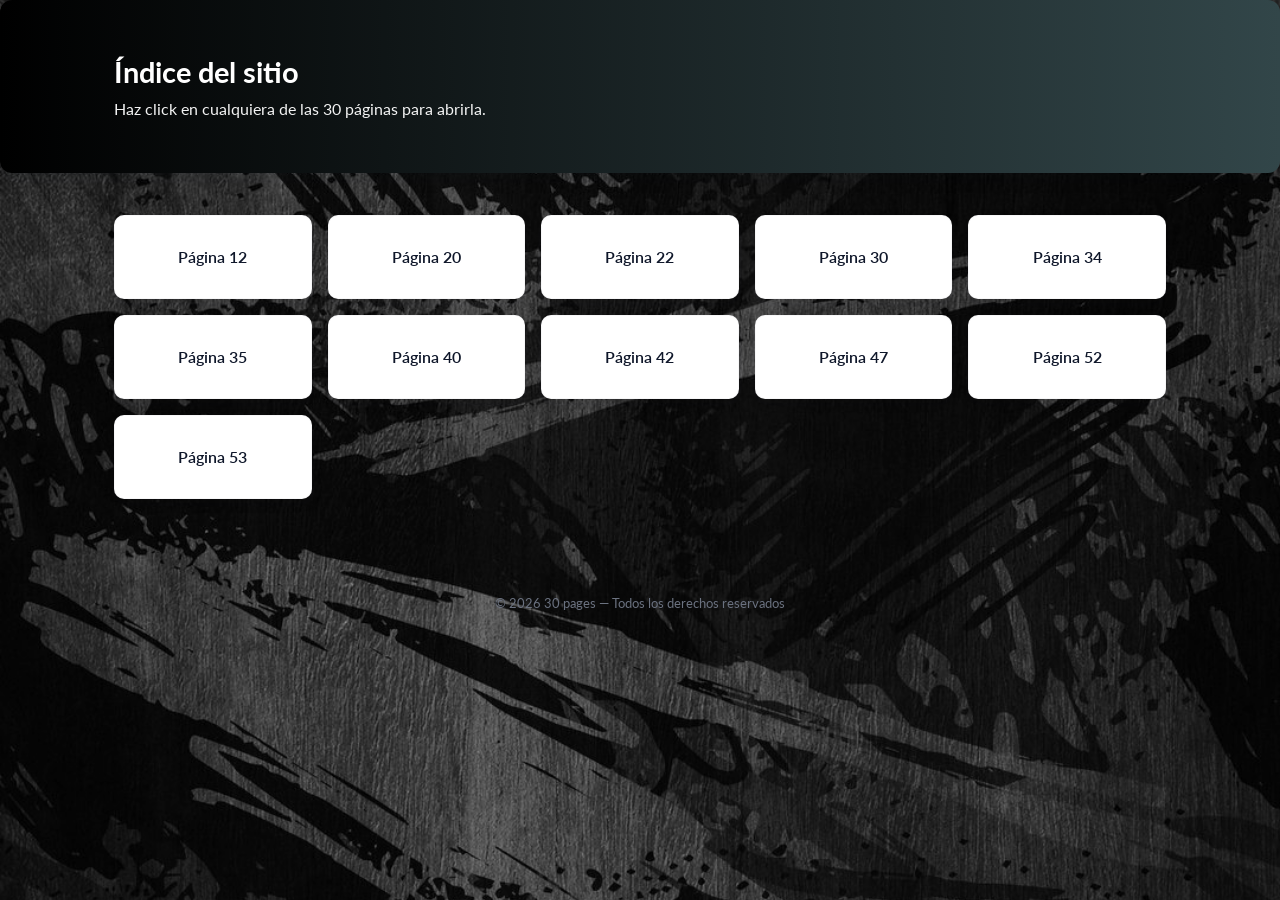
==== index.html @ 9c052e04 "feat: 🚀 Implementacion del sitio principal" ====
<!doctype html>
<html lang="es">
<head>
  <meta charset="utf-8" />
  <meta name="viewport" content="width=device-width,initial-scale=1" />
  <title>30 pages</title>

  
  <link href="https://fonts.googleapis.com/css2?family=Lato:wght@400;600;700&display=swap" rel="stylesheet">

  
  <link rel="stylesheet" href="index.css" />
</head>
<body>
  <header class="site-header">
    <div class="container">
      <h1>Índice del sitio</h1>
      <p class="subtitle">Haz click en cualquiera de las 30 páginas para abrirla.</p>
    </div>
  </header>

  <main class="container">
    <nav aria-label="Lista de páginas">
      <ul class="pages-grid">
        <li><a href="html/pages12.html" target="_blank">Página 12</a></li>
        <li><a href="html/pages20.html" target="_blank">Página 20</a></li>
        <li><a href="html/pages22.html" target="_blank">Página 22</a></li>
        <li><a href="html/pages30.html" target="_blank">Página 30</a></li>
        <li><a href="html/pages34.html" target="_blank">Página 34</a></li>
        <li><a href="html/pages35.html" target="_blank">Página 35</a></li>
        <li><a href="html/pages40.html" target="_blank">Página 40</a></li>
        <li><a href="html/pages42.html" target="_blank">Página 42</a></li>
        <li><a href="html/pages47.html" target="_blank">Página 47</a></li>
        <li><a href="html/pages52.html" target="_blank">Página 52</a></li>
        <li><a href="html/pages53.html" target="_blank">Página 53</a></li>
      </ul>
    </nav>
  </main>

  <footer class="site-footer">
    <div class="container">
      <small>© <span id="year"></span> 30 pages — Todos los derechos reservados</small>
    </div>
  </footer>

  <script>
    document.getElementById('year').textContent = new Date().getFullYear();
  </script>
</body>
</html>
---- index.css ----
* { box-sizing: border-box; }
html, body { height: 100%; margin: 0; }

body {
  font-family: 'Lato', system-ui, -apple-system, "Segoe UI", Roboto, "Helvetica Neue", Arial;
  line-height: 1.4;
  color: #000000;
  background: url("./assets/images/fondo.jpg") no-repeat center center fixed;
  background-size: cover;
  position: relative;
  z-index: 0;
}

body::before {
  content: "";
  position: fixed;
  top: 0; left: 0;
  width: 100%; height: 100%;
  background: rgba(0, 0, 0, 0.35); /* capa de claridad */
  z-index: -1; /* se va detrás del contenido */
}

.container {
  max-width: 1100px;
  margin: 0 auto;
  padding: 24px;
}

.site-header {
  background: linear-gradient(90deg, #000000 0%, #324649 100%);
  color: white;
  padding: 28px 0;
  margin-bottom: 18px;
  box-shadow: 0 6px 18px rgba(15,23,42,0.08);
  border-radius: 12px;
  position: relative;
  z-index: 1;
}
.site-header h1 {
  margin: 0 0 6px 0;
  font-size: 1.8rem;
}
.subtitle {
  margin: 0;
  opacity: 0.95;
}

.pages-grid {
  list-style: none;
  padding: 0;
  margin: 0;
  display: grid;
  grid-template-columns: repeat(auto-fill, minmax(180px, 1fr));
  gap: 16px;
  position: relative;
  z-index: 1;
}

.pages-grid li {
  transition: transform .18s ease, box-shadow .18s ease;
}
.pages-grid a {
  display: flex;
  align-items: center;
  justify-content: center;
  padding: 18px;
  text-decoration: none;
  background: white;
  border-radius: 10px;
  box-shadow: 0 4px 14px rgba(31,41,55,0.06);
  border: 1px solid rgba(31,41,55,0.04);
  color: #0f172a;
  font-weight: 600;
  text-align: center;
  min-height: 84px;
  transition: transform .18s ease, box-shadow .18s ease, border-color .18s;
  position: relative;
  z-index: 2; /* asegura clickeable */
}
.pages-grid a:focus {
  outline: none;
  box-shadow: 0 0 0 4px rgba(99,102,241,0.14);
}
.pages-grid a:hover {
  transform: translateY(-6px);
  box-shadow: 0 16px 40px rgba(16,24,40,0.12);
  border-color: rgba(99,102,241,0.45);
}

.legend {
  margin-top: 22px;
  font-size: 0.95rem;
  color: #475569;
  background: rgba(255,255,255,0.6);
  padding: 14px;
  border-radius: 8px;
  position: relative;
  z-index: 1;
}

.site-footer {
  margin-top: 28px;
  padding: 16px 0;
  text-align: center;
  color: #6b7280;
  position: relative;
  z-index: 1;
}

@media (max-width: 520px) {
  .site-header h1 { font-size: 1.25rem; }
  .pages-grid { gap: 10px; grid-template-columns: repeat(2, 1fr); }
  .pages-grid a { padding: 12px; min-height: 64px; font-size: .95rem; }
}
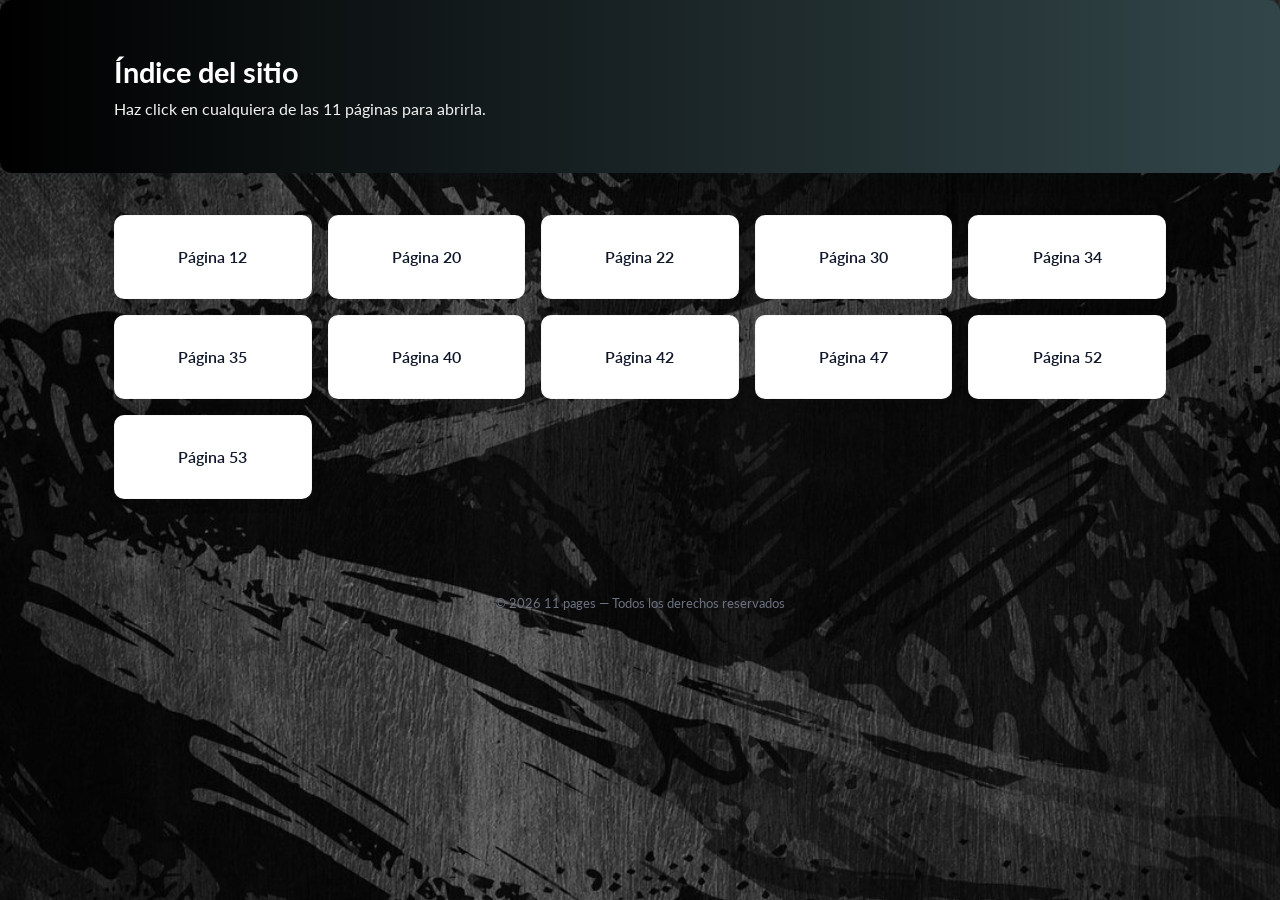
==== commit b4b1cd0d: "feat: 🎨 Mejoramiento de la estructura del index" ====
--- a/index.html
+++ b/index.html
@@ -3,7 +3,7 @@
 <head>
   <meta charset="utf-8" />
   <meta name="viewport" content="width=device-width,initial-scale=1" />
-  <title>30 pages</title>
+  <title>11 pages</title>
 
   
   <link href="https://fonts.googleapis.com/css2?family=Lato:wght@400;600;700&display=swap" rel="stylesheet">
@@ -15,7 +15,7 @@
   <header class="site-header">
     <div class="container">
       <h1>Índice del sitio</h1>
-      <p class="subtitle">Haz click en cualquiera de las 30 páginas para abrirla.</p>
+      <p class="subtitle">Haz click en cualquiera de las 11 páginas para abrirla.</p>
     </div>
   </header>
 
@@ -39,7 +39,7 @@
 
   <footer class="site-footer">
     <div class="container">
-      <small>© <span id="year"></span> 30 pages — Todos los derechos reservados</small>
+      <small>© <span id="year"></span> 11 pages — Todos los derechos reservados</small>
     </div>
   </footer>
 
@@ -47,5 +47,4 @@
     document.getElementById('year').textContent = new Date().getFullYear();
   </script>
 </body>
-</html>
-
+</html>
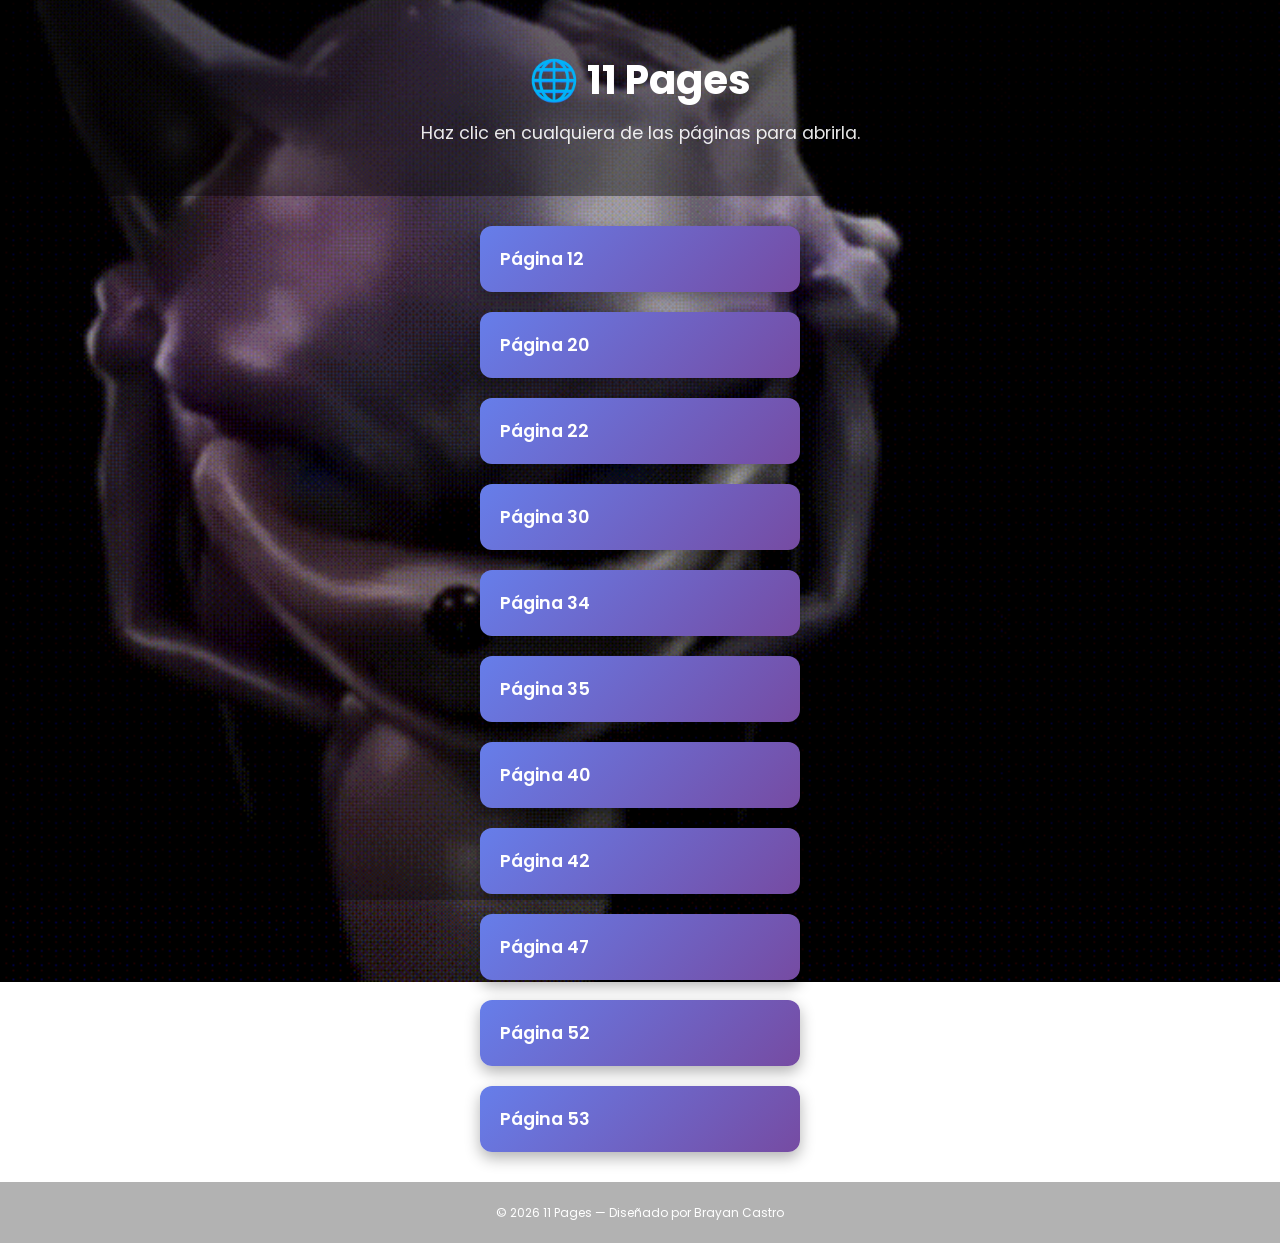
==== commit 3e41109f: "feat: 🎨 Arreglo de la estructura de la pagina principal" ====
--- a/index.html
+++ b/index.html
@@ -3,48 +3,39 @@
 <head>
   <meta charset="utf-8" />
   <meta name="viewport" content="width=device-width,initial-scale=1" />
-  <title>11 pages</title>
+  <title>11 Pages</title>
 
-  
-  <link href="https://fonts.googleapis.com/css2?family=Lato:wght@400;600;700&display=swap" rel="stylesheet">
-
-  
+  <link href="https://fonts.googleapis.com/css2?family=Poppins:wght@400;600;700&display=swap" rel="stylesheet">
   <link rel="stylesheet" href="index.css" />
 </head>
 <body>
-  <header class="site-header">
-    <div class="container">
-      <h1>Índice del sitio</h1>
-      <p class="subtitle">Haz click en cualquiera de las 11 páginas para abrirla.</p>
-    </div>
+  <header class="hero">
+    <h1>🌐 11 Pages</h1>
+    <p>Haz clic en cualquiera de las páginas para abrirla.</p>
   </header>
 
   <main class="container">
-    <nav aria-label="Lista de páginas">
-      <ul class="pages-grid">
-        <li><a href="html/pages12.html" target="_blank">Página 12</a></li>
-        <li><a href="html/pages20.html" target="_blank">Página 20</a></li>
-        <li><a href="html/pages22.html" target="_blank">Página 22</a></li>
-        <li><a href="html/pages30.html" target="_blank">Página 30</a></li>
-        <li><a href="html/pages34.html" target="_blank">Página 34</a></li>
-        <li><a href="html/pages35.html" target="_blank">Página 35</a></li>
-        <li><a href="html/pages40.html" target="_blank">Página 40</a></li>
-        <li><a href="html/pages42.html" target="_blank">Página 42</a></li>
-        <li><a href="html/pages47.html" target="_blank">Página 47</a></li>
-        <li><a href="html/pages52.html" target="_blank">Página 52</a></li>
-        <li><a href="html/pages53.html" target="_blank">Página 53</a></li>
-      </ul>
+    <nav class="flex-column">
+      <a href="html/pages12.html" target="_blank">Página 12</a>
+      <a href="html/pages20.html" target="_blank">Página 20</a>
+      <a href="html/pages22.html" target="_blank">Página 22</a>
+      <a href="html/pages30.html" target="_blank">Página 30</a>
+      <a href="html/pages34.html" target="_blank">Página 34</a>
+      <a href="html/pages35.html" target="_blank">Página 35</a>
+      <a href="html/pages40.html" target="_blank">Página 40</a>
+      <a href="html/pages42.html" target="_blank">Página 42</a>
+      <a href="html/pages47.html" target="_blank">Página 47</a>
+      <a href="html/pages52.html" target="_blank">Página 52</a>
+      <a href="html/pages53.html" target="_blank">Página 53</a>
     </nav>
   </main>
 
-  <footer class="site-footer">
-    <div class="container">
-      <small>© <span id="year"></span> 11 pages — Todos los derechos reservados</small>
-    </div>
+  <footer>
+    <small>© <span id="year"></span> 11 Pages — Diseñado por Brayan Castro</small>
   </footer>
 
   <script>
     document.getElementById('year').textContent = new Date().getFullYear();
   </script>
 </body>
-</html>+</html>
--- a/index.css
+++ b/index.css
@@ -1,14 +1,21 @@
-* { box-sizing: border-box; }
-html, body { height: 100%; margin: 0; }
+* {
+  box-sizing: border-box;
+  margin: 0;
+  padding: 0;
+}
+
+html, body {
+  height: 100%;
+}
 
 body {
-  font-family: 'Lato', system-ui, -apple-system, "Segoe UI", Roboto, "Helvetica Neue", Arial;
-  line-height: 1.4;
-  color: #000000;
-  background: url("./assets/images/fondo.jpg") no-repeat center center fixed;
-  background-size: cover;
-  position: relative;
-  z-index: 0;
+  font-family: 'Poppins', sans-serif;
+  background: url("./assets/images/ff.gif") no-repeat center 80% fixed;
+  background-size: 100% auto; 
+  background-repeat: no-repeat; 
+  color: #fff;
+  display: flex;
+  flex-direction: column;
 }
 
 body::before {
@@ -16,99 +23,65 @@
   position: fixed;
   top: 0; left: 0;
   width: 100%; height: 100%;
-  background: rgba(0, 0, 0, 0.35); /* capa de claridad */
-  z-index: -1; /* se va detrás del contenido */
+  background: rgba(0, 0, 0, 0.35);
+  z-index: -1;
+}
+
+.hero {
+  text-align: center;
+  padding: 50px 20px;
+  background: rgba(0, 0, 0, 0.4);
+}
+
+.hero h1 {
+  font-size: 2.5rem;
+  font-weight: 700;
+}
+
+.hero p {
+  margin-top: 10px;
+  font-size: 1.1rem;
+  opacity: 0.9;
 }
 
 .container {
-  max-width: 1100px;
-  margin: 0 auto;
-  padding: 24px;
+  flex: 1;
+  display: flex;
+  justify-content: center;
+  align-items: flex-start;
+  padding: 30px;
 }
 
-.site-header {
-  background: linear-gradient(90deg, #000000 0%, #324649 100%);
-  color: white;
-  padding: 28px 0;
-  margin-bottom: 18px;
-  box-shadow: 0 6px 18px rgba(15,23,42,0.08);
-  border-radius: 12px;
-  position: relative;
-  z-index: 1;
-}
-.site-header h1 {
-  margin: 0 0 6px 0;
-  font-size: 1.8rem;
-}
-.subtitle {
-  margin: 0;
-  opacity: 0.95;
+.flex-column {
+  display: flex;
+  flex-direction: column;
+  gap: 20px;
+  width: 320px;
 }
 
-.pages-grid {
-  list-style: none;
-  padding: 0;
-  margin: 0;
-  display: grid;
-  grid-template-columns: repeat(auto-fill, minmax(180px, 1fr));
-  gap: 16px;
-  position: relative;
-  z-index: 1;
+.flex-column a {
+  display: flex;
+  align-items: center;
+  justify-content: flex-start;
+  padding: 20px;
+  background: linear-gradient(135deg, #667eea, #764ba2);
+  color: white;
+  text-decoration: none;
+  font-weight: 600;
+  border-radius: 12px;
+  box-shadow: 0 6px 15px rgba(0,0,0,0.3);
+  transition: transform 0.2s ease, background 0.2s ease;
+  font-size: 1.1rem;
 }
 
-.pages-grid li {
-  transition: transform .18s ease, box-shadow .18s ease;
-}
-.pages-grid a {
-  display: flex;
-  align-items: center;
-  justify-content: center;
-  padding: 18px;
-  text-decoration: none;
-  background: white;
-  border-radius: 10px;
-  box-shadow: 0 4px 14px rgba(31,41,55,0.06);
-  border: 1px solid rgba(31,41,55,0.04);
-  color: #0f172a;
-  font-weight: 600;
-  text-align: center;
-  min-height: 84px;
-  transition: transform .18s ease, box-shadow .18s ease, border-color .18s;
-  position: relative;
-  z-index: 2; /* asegura clickeable */
-}
-.pages-grid a:focus {
-  outline: none;
-  box-shadow: 0 0 0 4px rgba(99,102,241,0.14);
-}
-.pages-grid a:hover {
-  transform: translateY(-6px);
-  box-shadow: 0 16px 40px rgba(16,24,40,0.12);
-  border-color: rgba(99,102,241,0.45);
+.flex-column a:hover {
+  transform: translateX(5px);
+  background: linear-gradient(135deg, #5a67d8, #6b46c1);
 }
 
-.legend {
-  margin-top: 22px;
-  font-size: 0.95rem;
-  color: #475569;
-  background: rgba(255,255,255,0.6);
-  padding: 14px;
-  border-radius: 8px;
-  position: relative;
-  z-index: 1;
+footer {
+  text-align: center;
+  padding: 20px;
+  font-size: 0.9rem;
+  background: rgba(0,0,0,0.3);
 }
-
-.site-footer {
-  margin-top: 28px;
-  padding: 16px 0;
-  text-align: center;
-  color: #6b7280;
-  position: relative;
-  z-index: 1;
-}
-
-@media (max-width: 520px) {
-  .site-header h1 { font-size: 1.25rem; }
-  .pages-grid { gap: 10px; grid-template-columns: repeat(2, 1fr); }
-  .pages-grid a { padding: 12px; min-height: 64px; font-size: .95rem; }
-}
